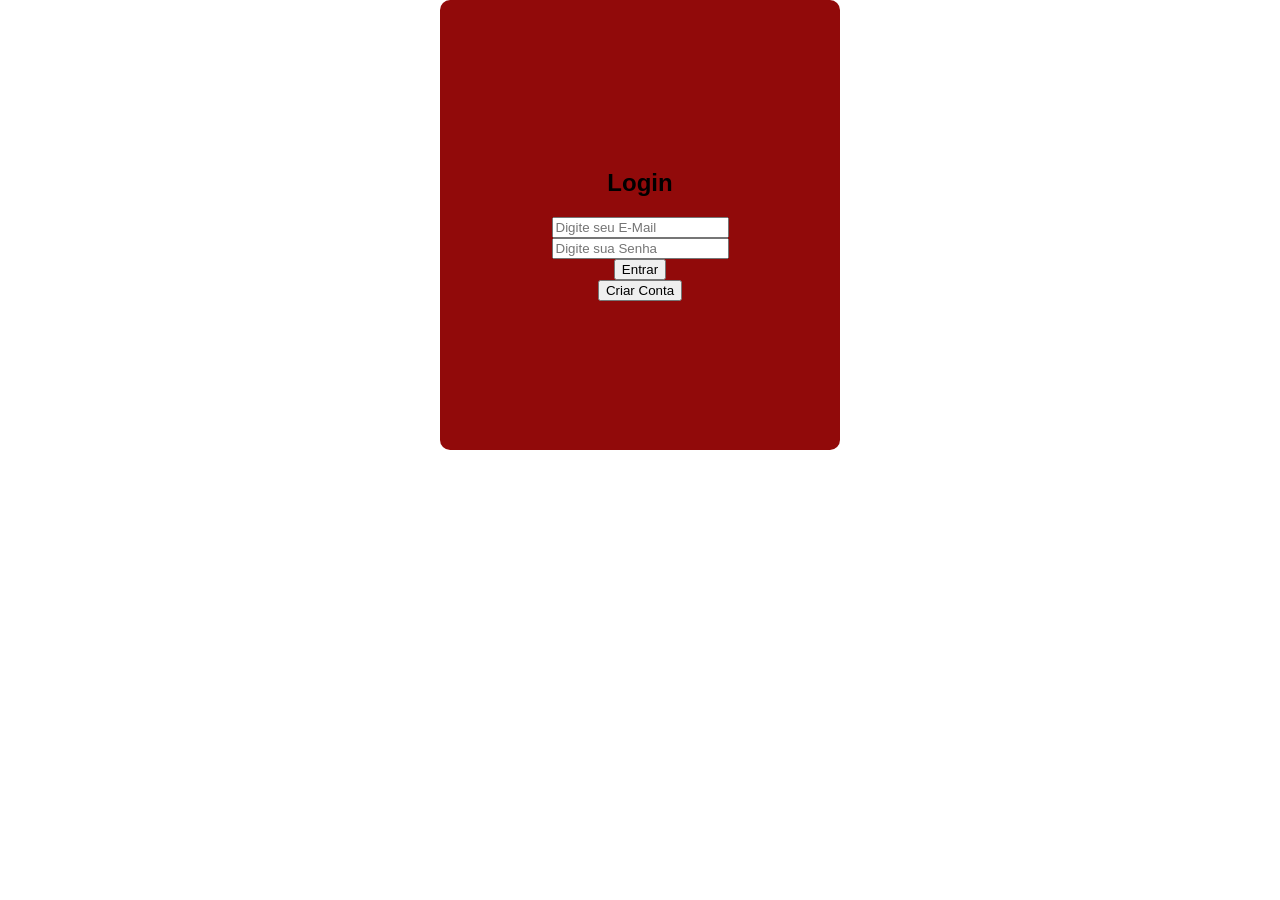
==== index.html @ d13b3b8e "Primeiro commit" ====
<!DOCTYPE html>
<html lang="en">
<head>
    <meta charset="UTF-8">
    <meta name="viewport" content="width=device-width, initial-scale=1.0">
    <link rel="stylesheet" href="style.css">
    <title>PigCoin</title>
</head>
<body>

    <form class="login">
        <h2>Login</h2>

        <input type="E-Mail" placeholder="Digite seu E-Mail" required>
        <input type="Senha" placeholder="Digite sua Senha" required>
        <button type="submit"> Entrar</button>
        <button type="submit"> Criar Conta </button>
    </form>

    <script src="script.js"></script>
</body>
</html>
---- style.css ----
body{
    margin: 0;
    padding: 0;
    min-height: 100dvh;
    min-width: 100dvw;
    display: flex;
    justify-content: center;
}
.login{
    font-family: Arial;
    background: #910a0a;
    width: 400px;
    border-radius: 10px;
    display: flex;
    justify-content: center;
    align-items: center;
    flex-direction: column;
    height: 50dvh;
}
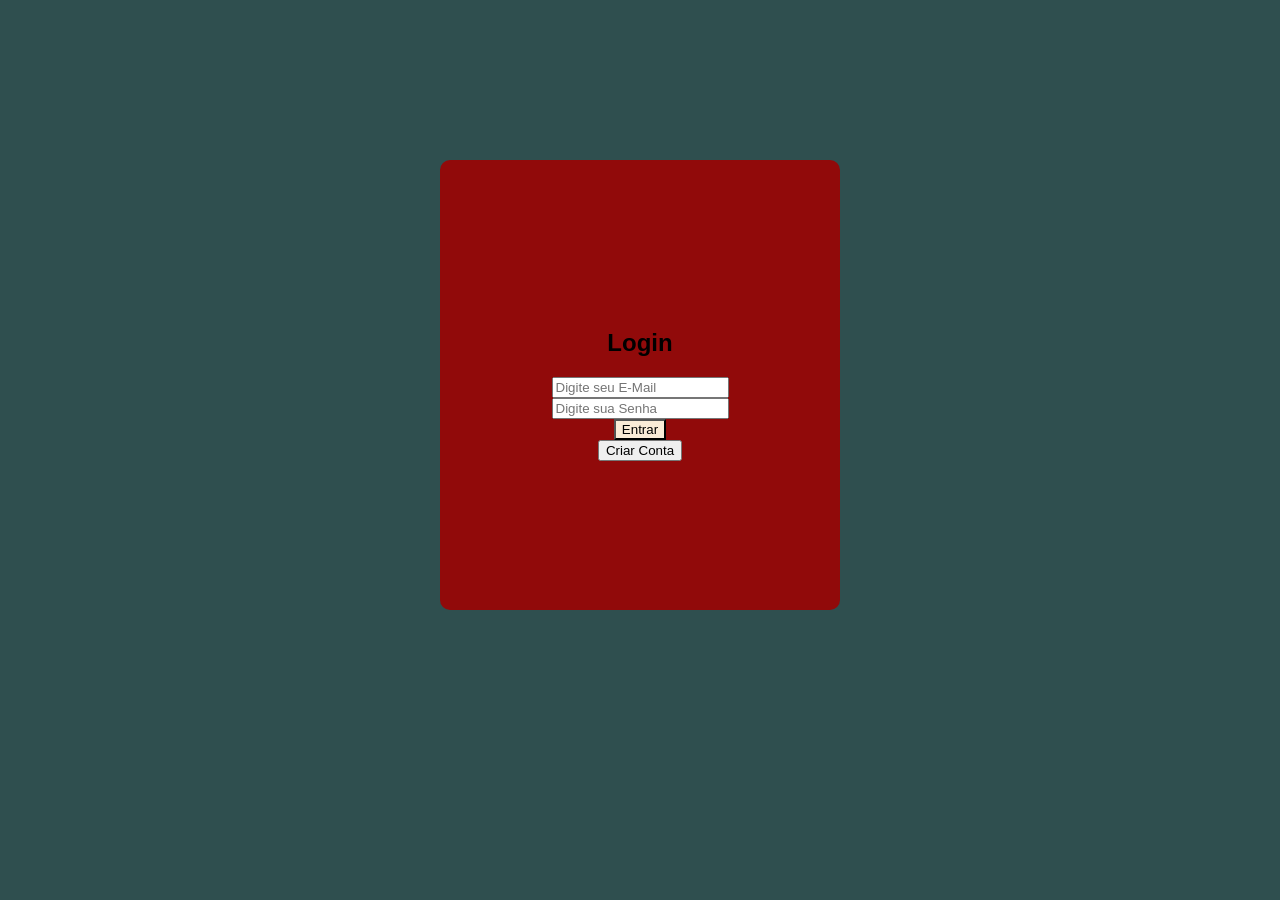
==== commit c5ecdf00: "commitfinal" ====
--- a/index.html
+++ b/index.html
@@ -4,17 +4,17 @@
     <meta charset="UTF-8">
     <meta name="viewport" content="width=device-width, initial-scale=1.0">
     <link rel="stylesheet" href="style.css">
-    <title>PigCoin</title>
+    <title>NexCoin</title>
 </head>
 <body>
 
     <form class="login">
-        <h2>Login</h2>
+        <h2 class="titulo.login">Login</h2>
 
         <input type="E-Mail" placeholder="Digite seu E-Mail" required>
         <input type="Senha" placeholder="Digite sua Senha" required>
-        <button type="submit"> Entrar</button>
-        <button type="submit"> Criar Conta </button>
+        <button type="submit" class="btnentrar"> Entrar</button>
+        <button type="submit" class="btncc"> Criar Conta </button>
     </form>
 
     <script src="script.js"></script>
--- a/style.css
+++ b/style.css
@@ -5,6 +5,7 @@
     min-width: 100dvw;
     display: flex;
     justify-content: center;
+    background-color: darkslategrey;
 }
 .login{
     font-family: Arial;
@@ -16,4 +17,11 @@
     align-items: center;
     flex-direction: column;
     height: 50dvh;
+    position: relative;
+    top: 160px;
+}
+
+.btnentrar{
+    display: block;
+    background-color: antiquewhite;
 }
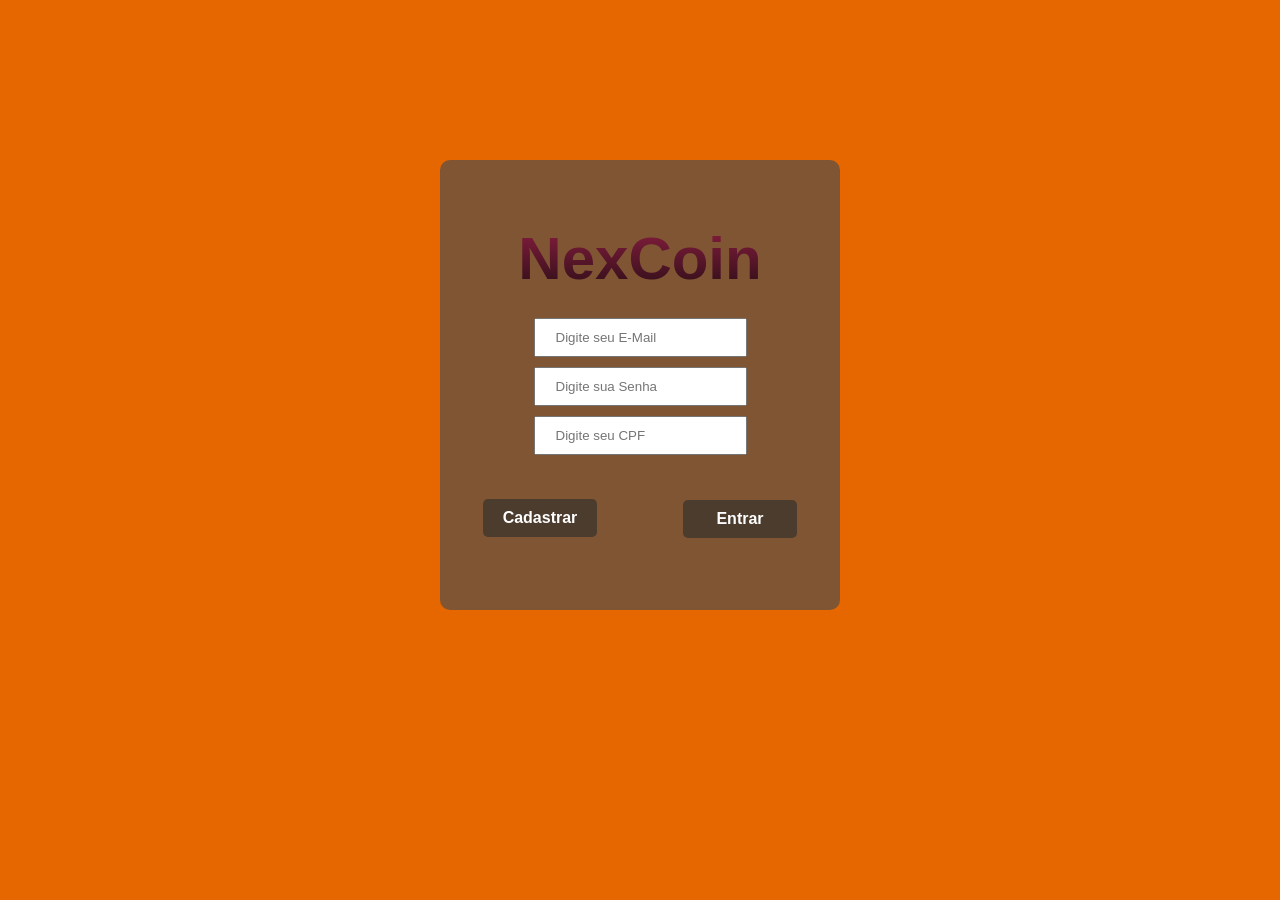
==== commit 835e421a: "criando tela de login" ====
--- a/index.html
+++ b/index.html
@@ -9,12 +9,13 @@
 <body>
 
     <form class="login">
-        <h2 class="titulo.login">Login</h2>
+        <h2 class="tlogin">NexCoin</h2>
 
-        <input type="E-Mail" placeholder="Digite seu E-Mail" required>
-        <input type="Senha" placeholder="Digite sua Senha" required>
-        <button type="submit" class="btnentrar"> Entrar</button>
-        <button type="submit" class="btncc"> Criar Conta </button>
+        <input type="E-Mail" placeholder="Digite seu E-Mail" required class="E-Mail">
+        <input type="password" placeholder="Digite sua Senha" required class="Senha">
+        <input type="text" id="cpf" placeholder="Digite seu CPF" required class="CPF" maxlength="14">
+        <a href="" class="btnentrar">Entrar</a>
+        <a href="cadastrar.html" class="btncc">Cadastrar</a>
     </form>
 
     <script src="script.js"></script>
--- a/style.css
+++ b/style.css
@@ -5,11 +5,12 @@
     min-width: 100dvw;
     display: flex;
     justify-content: center;
-    background-color: darkslategrey;
+    background-color: #E66700; 
+    min-height: 100vh;
 }
 .login{
     font-family: Arial;
-    background: #910a0a;
+    background: #805533;
     width: 400px;
     border-radius: 10px;
     display: flex;
@@ -21,7 +22,68 @@
     top: 160px;
 }
 
+.tlogin{
+    display: block;
+    background-image : linear-gradient(#8B1E3F, #2a0e17);
+    background-clip: text;
+    position: relative;
+    color: transparent;
+    font-weight: bold;
+    font-size: 60px;
+    top: -30px;
+}
+
+.E-Mail{
+    display: block;
+    padding: 10px 20px;
+    position: relative;
+    top: -55px;
+}
+
+.Senha{
+    display: block;
+    padding: 10px 20px;
+    position: relative;
+    top: -45px;
+}
+
+.CPF{
+    display: block;
+    padding: 10px 20px;
+    position: relative;
+    top: -35px;
+}
+
 .btnentrar{
-    display: block;
-    background-color: antiquewhite;
+    display: inline-block;
+    position: relative;
+    top: 10px;
+    right: -100px;
+    padding: 10px 33px;
+    background-color: #4C3C2E;
+    text-decoration: none;
+    border-radius: 5px;
+    font-weight: bold;
+    color: #FFFFFF;
+}
+
+.btnentrar:hover {
+  background-color: #332D29;
+}
+
+.btncc{
+    display: inline-block;
+    position: relative;
+    top: -29px;
+    left: -100px;
+    padding: 10px 20px;
+    background-color: #4C3C2E;
+    text-decoration: none;
+    border-radius: 5px;
+    font-weight: bold;
+    color: #FFFFFF;
+}
+
+.btncc:hover {
+  background-color: #332D29;
 }
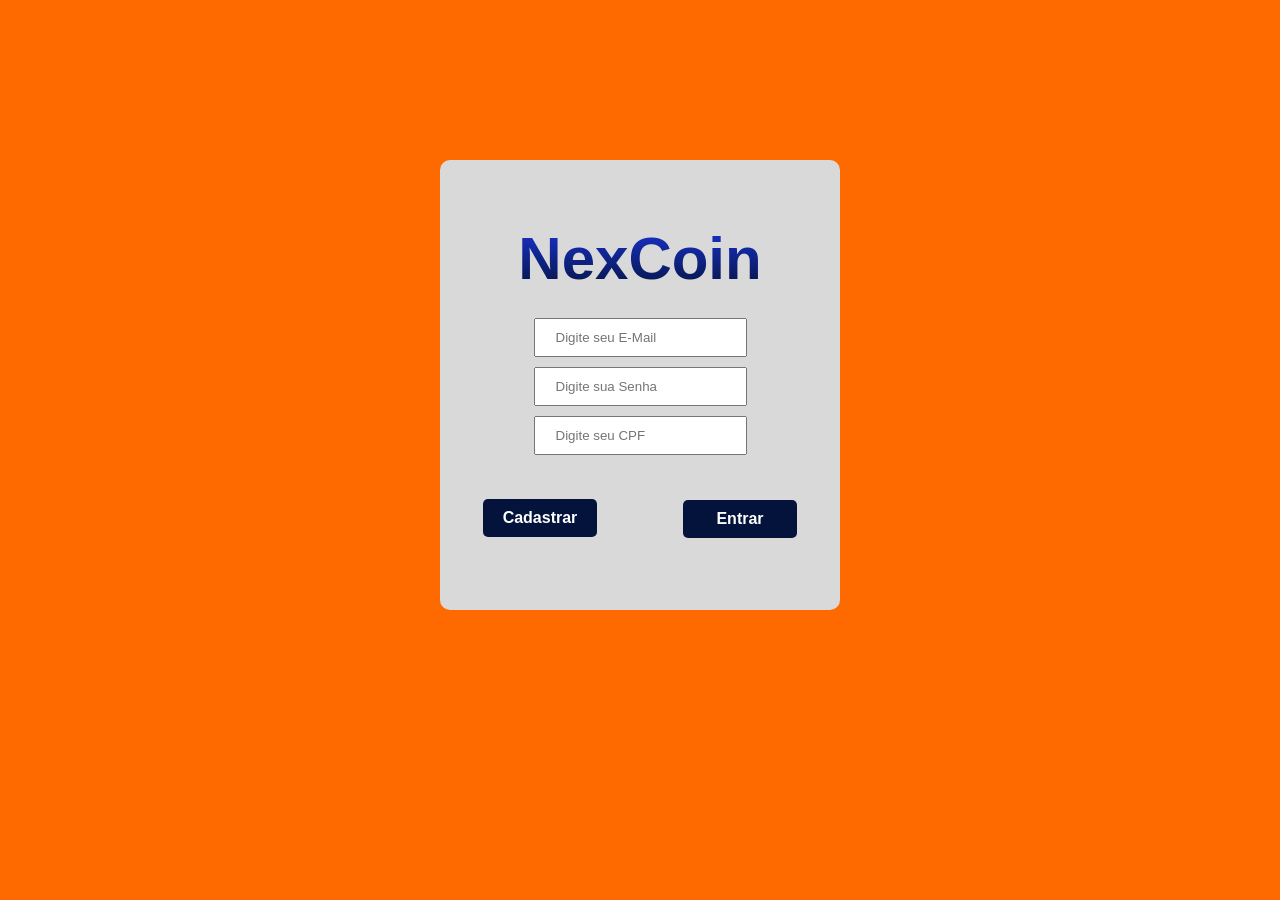
==== commit 02825969: "estilizando" ====
--- a/index.html
+++ b/index.html
@@ -14,7 +14,7 @@
         <input type="E-Mail" placeholder="Digite seu E-Mail" required class="E-Mail">
         <input type="password" placeholder="Digite sua Senha" required class="Senha">
         <input type="text" id="cpf" placeholder="Digite seu CPF" required class="CPF" maxlength="14">
-        <a href="" class="btnentrar">Entrar</a>
+        <a href="home.html" class="btnentrar">Entrar</a>
         <a href="cadastrar.html" class="btncc">Cadastrar</a>
     </form>
 
--- a/style.css
+++ b/style.css
@@ -5,12 +5,12 @@
     min-width: 100dvw;
     display: flex;
     justify-content: center;
-    background-color: #E66700; 
+    background-color: #FF6A00; 
     min-height: 100vh;
 }
 .login{
     font-family: Arial;
-    background: #805533;
+    background: #D9D9D9;
     width: 400px;
     border-radius: 10px;
     display: flex;
@@ -24,7 +24,7 @@
 
 .tlogin{
     display: block;
-    background-image : linear-gradient(#8B1E3F, #2a0e17);
+    background-image : linear-gradient(#1A33D6, #04133B);
     background-clip: text;
     position: relative;
     color: transparent;
@@ -60,7 +60,7 @@
     top: 10px;
     right: -100px;
     padding: 10px 33px;
-    background-color: #4C3C2E;
+    background-color: #04133B;
     text-decoration: none;
     border-radius: 5px;
     font-weight: bold;
@@ -68,7 +68,7 @@
 }
 
 .btnentrar:hover {
-  background-color: #332D29;
+  background-color: #1A33D6;
 }
 
 .btncc{
@@ -77,7 +77,7 @@
     top: -29px;
     left: -100px;
     padding: 10px 20px;
-    background-color: #4C3C2E;
+    background-color: #04133B;
     text-decoration: none;
     border-radius: 5px;
     font-weight: bold;
@@ -85,5 +85,5 @@
 }
 
 .btncc:hover {
-  background-color: #332D29;
+  background-color: #1A33D6;
 }
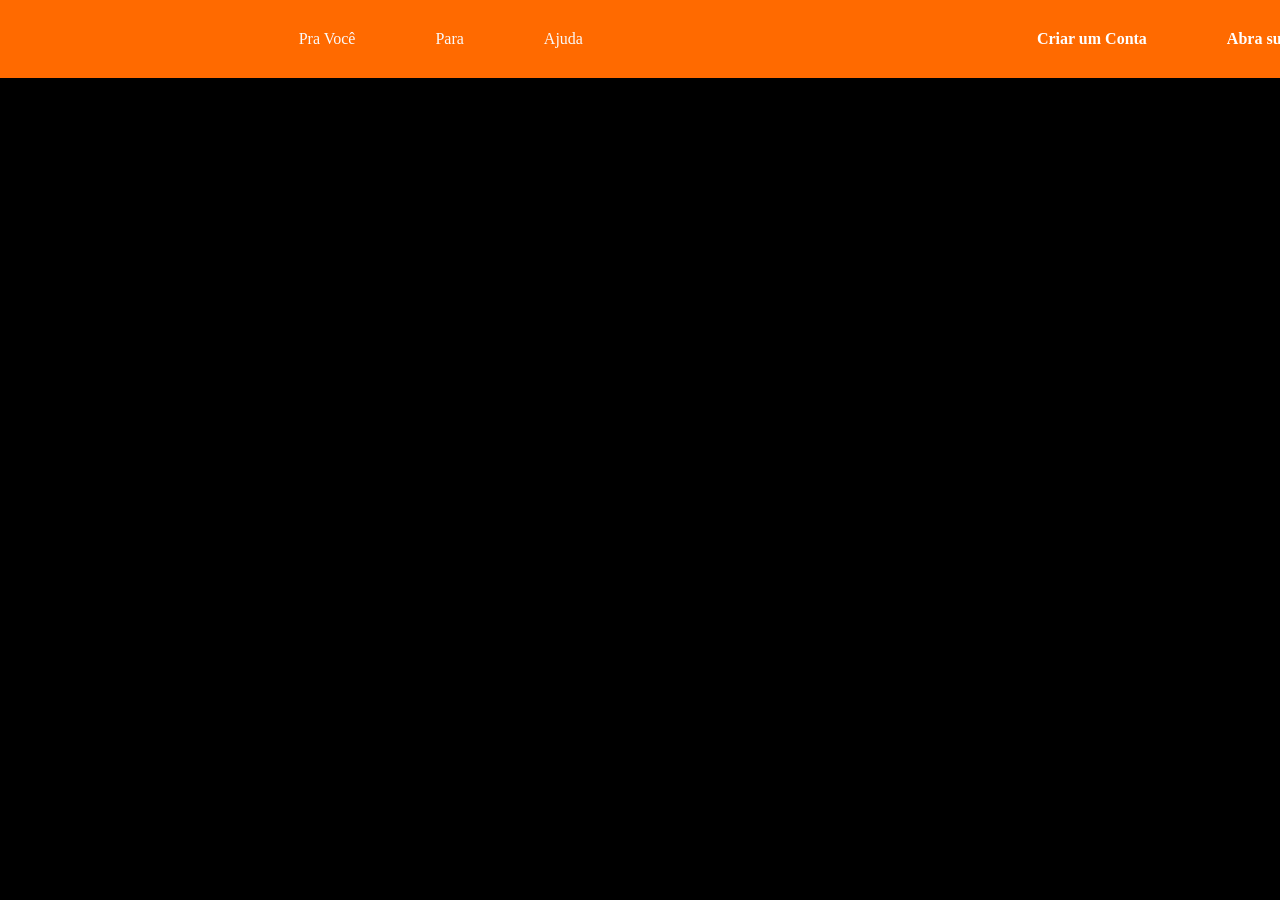
==== commit f4281125: "final dos trabalhos" ====
--- a/index.html
+++ b/index.html
@@ -1,5 +1,5 @@
 <!DOCTYPE html>
-<html lang="en">
+<html lang="pt-br">
 <head>
     <meta charset="UTF-8">
     <meta name="viewport" content="width=device-width, initial-scale=1.0">
@@ -8,16 +8,16 @@
 </head>
 <body>
 
-    <form class="login">
-        <h2 class="tlogin">NexCoin</h2>
+    <header>
 
-        <input type="E-Mail" placeholder="Digite seu E-Mail" required class="E-Mail">
-        <input type="password" placeholder="Digite sua Senha" required class="Senha">
-        <input type="text" id="cpf" placeholder="Digite seu CPF" required class="CPF" maxlength="14">
-        <a href="home.html" class="btnentrar">Entrar</a>
-        <a href="cadastrar.html" class="btncc">Cadastrar</a>
-    </form>
+        <img src="" alt="">
 
-    <script src="script.js"></script>
+        <li><a href="" class="a" >Pra Você</a></li>
+        <li><a href="" class="a" >Para</a></li>
+        <li><a href="" class="a" >Ajuda</a></li>
+        <li><a href="" class="aa1" >Criar um Conta</a></li>
+        <li><a href="" class="aa2" >Abra sua Conta</a></li>
+    </header>
+    
 </body>
 </html>
--- a/style.css
+++ b/style.css
@@ -1,89 +1,63 @@
 body{
+    padding: 0;
     margin: 0;
-    padding: 0;
-    min-height: 100dvh;
-    min-width: 100dvw;
-    display: flex;
-    justify-content: center;
-    background-color: #FF6A00; 
-    min-height: 100vh;
-}
-.login{
-    font-family: Arial;
-    background: #D9D9D9;
-    width: 400px;
-    border-radius: 10px;
-    display: flex;
-    justify-content: center;
-    align-items: center;
-    flex-direction: column;
-    height: 50dvh;
-    position: relative;
-    top: 160px;
+    background-color: rgb(0, 0, 0);
 }
 
-.tlogin{
-    display: block;
-    background-image : linear-gradient(#1A33D6, #04133B);
-    background-clip: text;
-    position: relative;
-    color: transparent;
-    font-weight: bold;
-    font-size: 60px;
-    top: -30px;
+header{
+    display: flex;
+    flex-direction: center;
+    background-color: rgb(255, 106, 0);
+    padding: 30px;
+    justify-content: center;
+    list-style: none;
+    gap: 80px;
 }
 
-.E-Mail{
-    display: block;
-    padding: 10px 20px;
+.a{
     position: relative;
-    top: -55px;
+    text-decoration: none;  
+    color: rgb(250, 250, 250);
 }
 
-.Senha{
-    display: block;
-    padding: 10px 20px;
+.aa1{
     position: relative;
-    top: -45px;
+    text-decoration: none;
+    font-size: initial;
+    color: rgb(250, 250, 250);
+    background: linear-gradient(135deg, #0033A0);
+    color: white;   
+    padding: 12px 24px;
+    font-size: 16px;
+    font-weight: bold;
+    border-radius: 8px;
+    cursor: pointer;
+    transition: all 0.3s ease;
+    left: 350px;
 }
 
-.CPF{
-    display: block;
-    padding: 10px 20px;
+.aa2{
     position: relative;
-    top: -35px;
+    text-decoration: none;
+    font-size: initial;
+    color: rgb(250, 250, 250);
+    background: linear-gradient(135deg, #0033A0);
+    color: white;   
+    padding: 12px 26px;
+    font-size: 16px;
+    font-weight: bold;
+    border-radius: 8px;
+    cursor: pointer;
+    transition: all 0.3s ease;
+    left: 300px;
 }
 
-.btnentrar{
-    display: inline-block;
-    position: relative;
-    top: 10px;
-    right: -100px;
-    padding: 10px 33px;
-    background-color: #04133B;
-    text-decoration: none;
-    border-radius: 5px;
-    font-weight: bold;
-    color: #FFFFFF;
+.aa1:hover, .aa2:hover {
+    transform: scale(1.05);
+    box-shadow: 0 8px 20px rgba(0, 0, 0, 0.2);
+    background: linear-gradient(135deg, #FF6A00, #0033A0);
 }
 
-.btnentrar:hover {
-  background-color: #1A33D6;
-}
-
-.btncc{
-    display: inline-block;
-    position: relative;
-    top: -29px;
-    left: -100px;
-    padding: 10px 20px;
-    background-color: #04133B;
-    text-decoration: none;
-    border-radius: 5px;
-    font-weight: bold;
-    color: #FFFFFF;
-}
-
-.btncc:hover {
-  background-color: #1A33D6;
+.aa1:active, .aa2:active {
+    transform: scale(0.95);
 }
